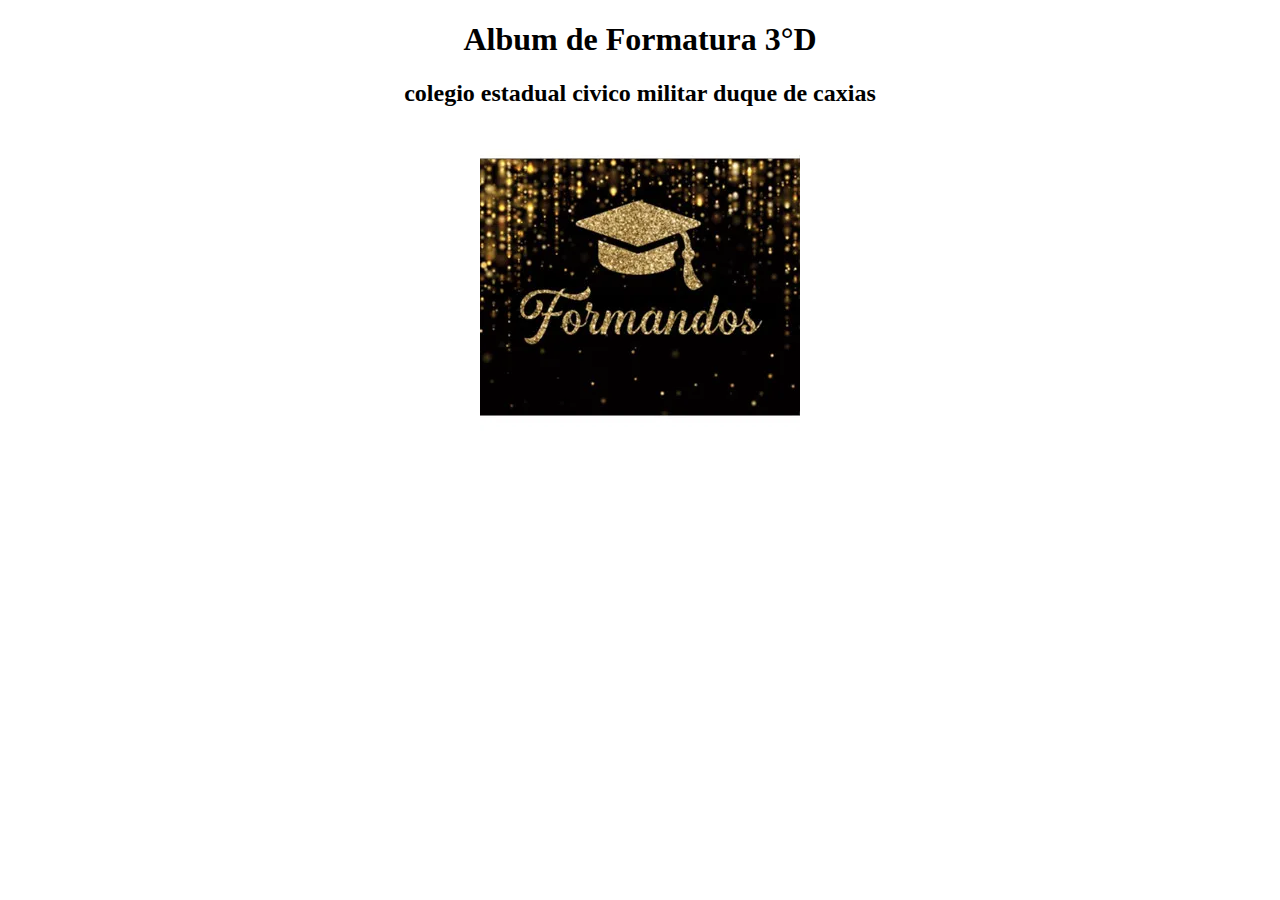
==== index.html @ 198e975c "vfn" ====
<!DOCTYPE html>
<html lang="en">
<head>
    <meta charset="UTF-8">
    <meta name="viewport" content="width=device-width, initial-scale=1.0">
    <title>Document</title>
    <link rel="stylesheet" href="style.css">
</head>
<body>
<center>
    <h1 class="album">Album de Formatura 3°D
    <h2 class="cabecalho_subtitulo">colegio estadual civico militar duque de caxias</h2>    
    </h1>
</center>

<center> 
    <img class="foto"src="painel_em_tecido_formatura_capelo_dourado_1273_1_a3539378bee63d7d52bb287b9d3a0488.webp" alt="">
</center>


</body>
</html>
---- style.css ----
.album{
background-color:goldenrod
color: aliceblue; 
}


}
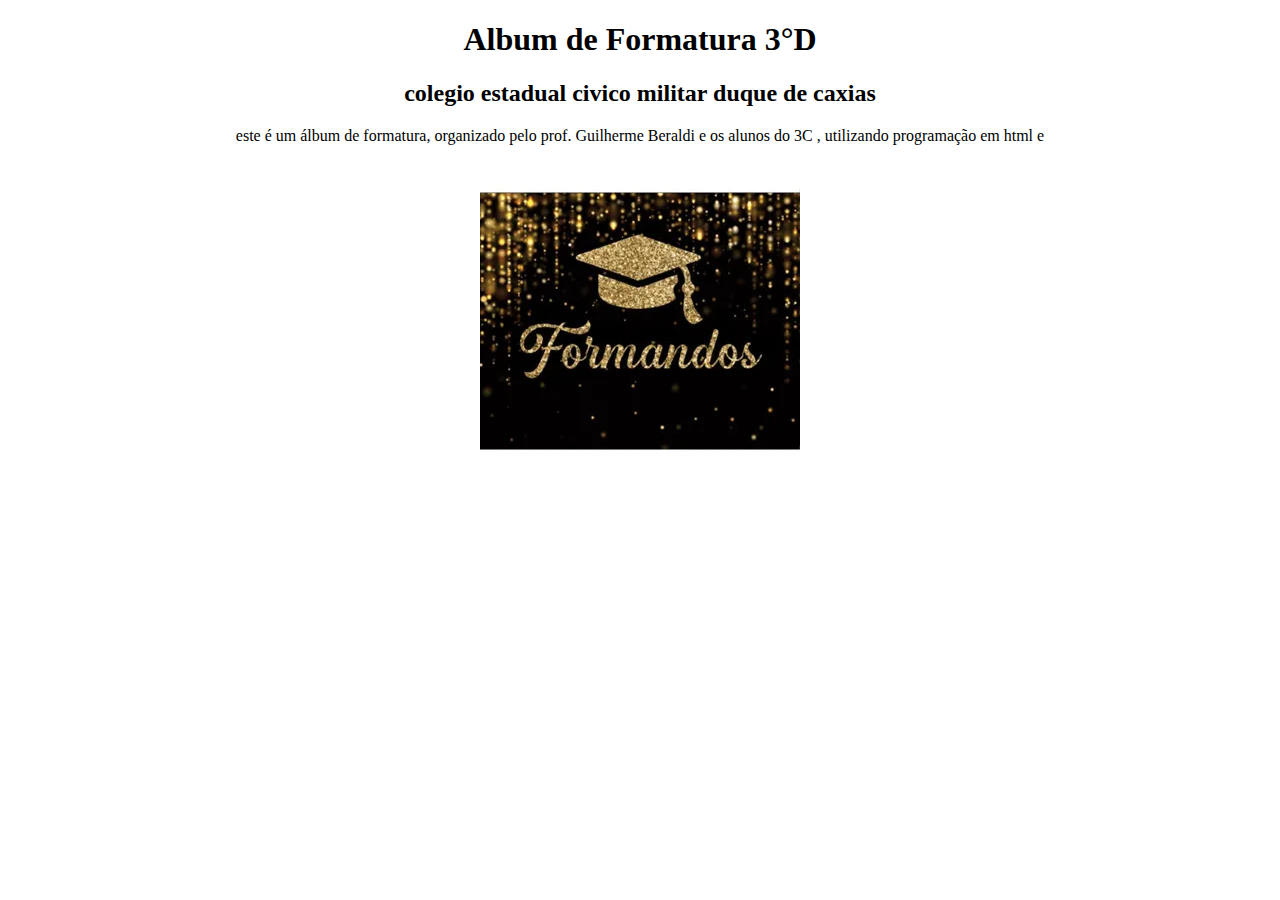
==== commit 6da211f4: "ooooo" ====
--- a/index.html
+++ b/index.html
@@ -10,7 +10,13 @@
 <center>
     <h1 class="album">Album de Formatura 3°D
     <h2 class="cabecalho_subtitulo">colegio estadual civico militar duque de caxias</h2>    
-    </h1>
+    
+<section>
+    <p class="paragrafo_introdução">este é um álbum de formatura, organizado pelo prof. Guilherme Beraldi e os alunos do 3C , utilizando programação em html e 
+    </p>
+</section>
+
+
 </center>
 
 <center> 
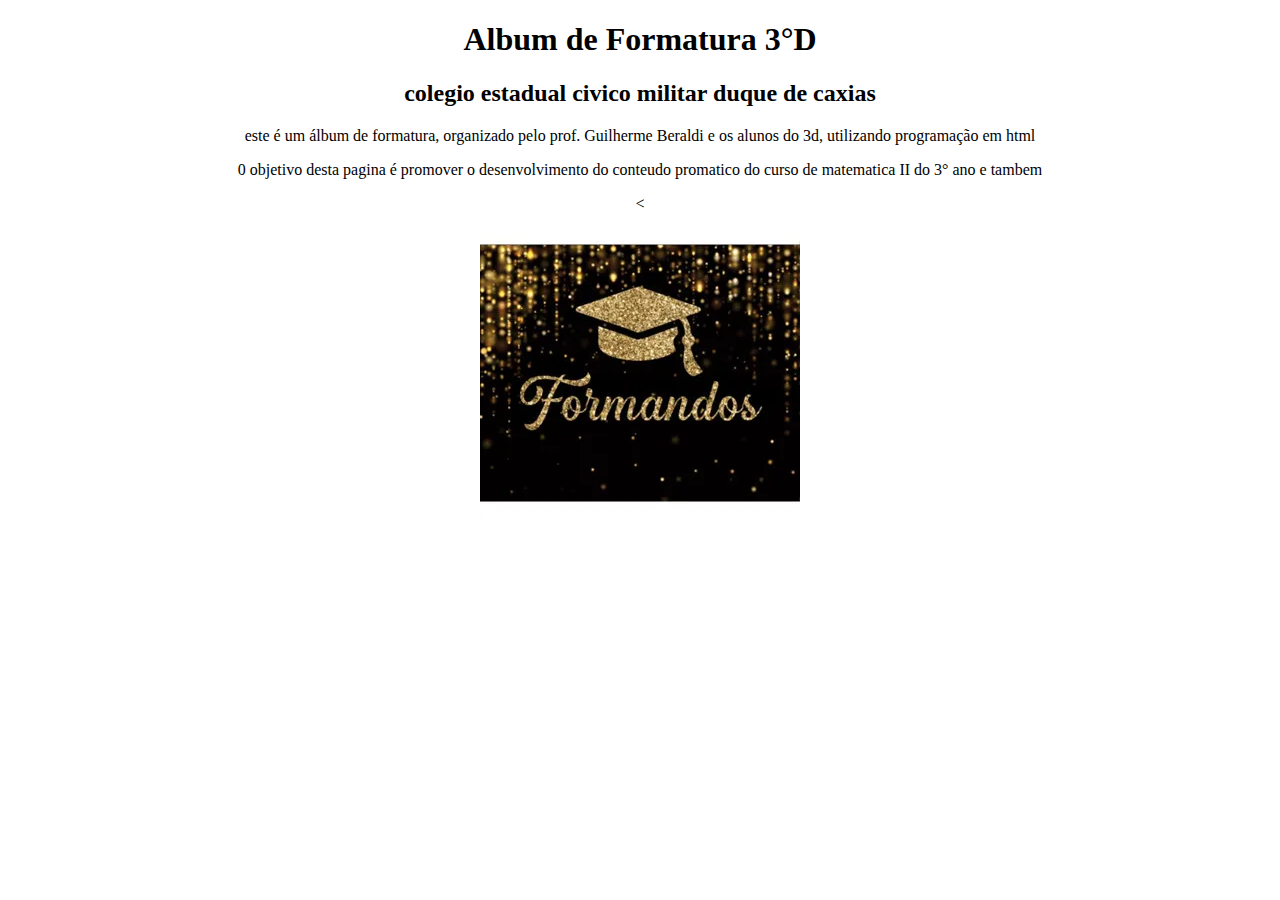
==== commit c4d00f33: "mnjkn" ====
--- a/index.html
+++ b/index.html
@@ -12,9 +12,10 @@
     <h2 class="cabecalho_subtitulo">colegio estadual civico militar duque de caxias</h2>    
     
 <section>
-    <p class="paragrafo_introdução">este é um álbum de formatura, organizado pelo prof. Guilherme Beraldi e os alunos do 3C , utilizando programação em html e 
-    </p>
+    <p class="paragrafo_introdução">este é um álbum de formatura, organizado pelo prof. Guilherme Beraldi e os alunos do 3d, utilizando programação em html  </p>
+    <p class="paragrafo_introdução">0 objetivo desta pagina é promover o desenvolvimento do conteudo promatico do curso de matematica II do 3° ano e tambem </p>
 </section>
+<
 
 
 </center>
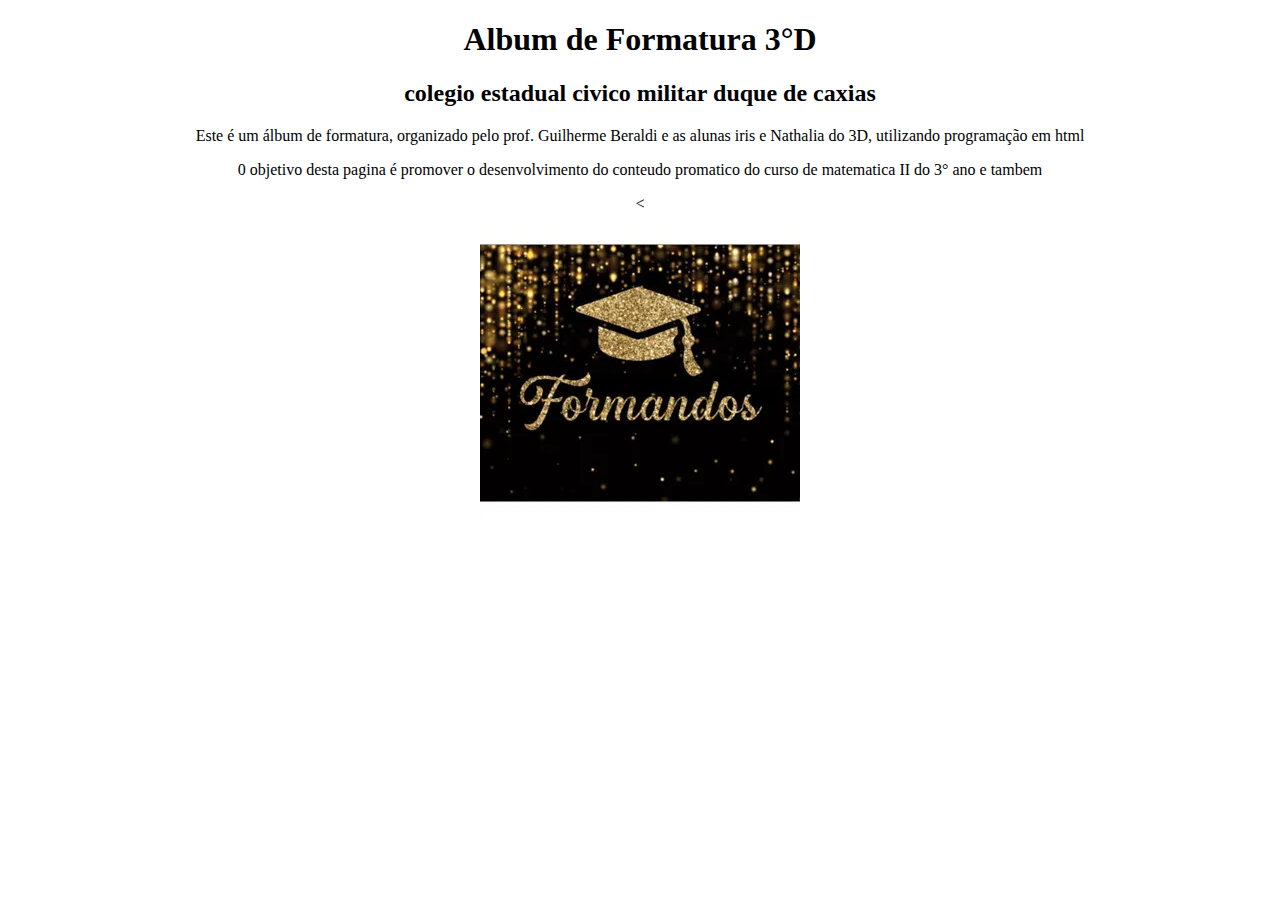
==== commit 53067a08: "V N" ====
--- a/index.html
+++ b/index.html
@@ -12,7 +12,7 @@
     <h2 class="cabecalho_subtitulo">colegio estadual civico militar duque de caxias</h2>    
     
 <section>
-    <p class="paragrafo_introdução">este é um álbum de formatura, organizado pelo prof. Guilherme Beraldi e os alunos do 3d, utilizando programação em html  </p>
+    <p class="paragrafo_introdução">Este é um álbum de formatura, organizado pelo prof. Guilherme Beraldi e as alunas iris e Nathalia do 3D, utilizando programação em html  </p>
     <p class="paragrafo_introdução">0 objetivo desta pagina é promover o desenvolvimento do conteudo promatico do curso de matematica II do 3° ano e tambem </p>
 </section>
 <
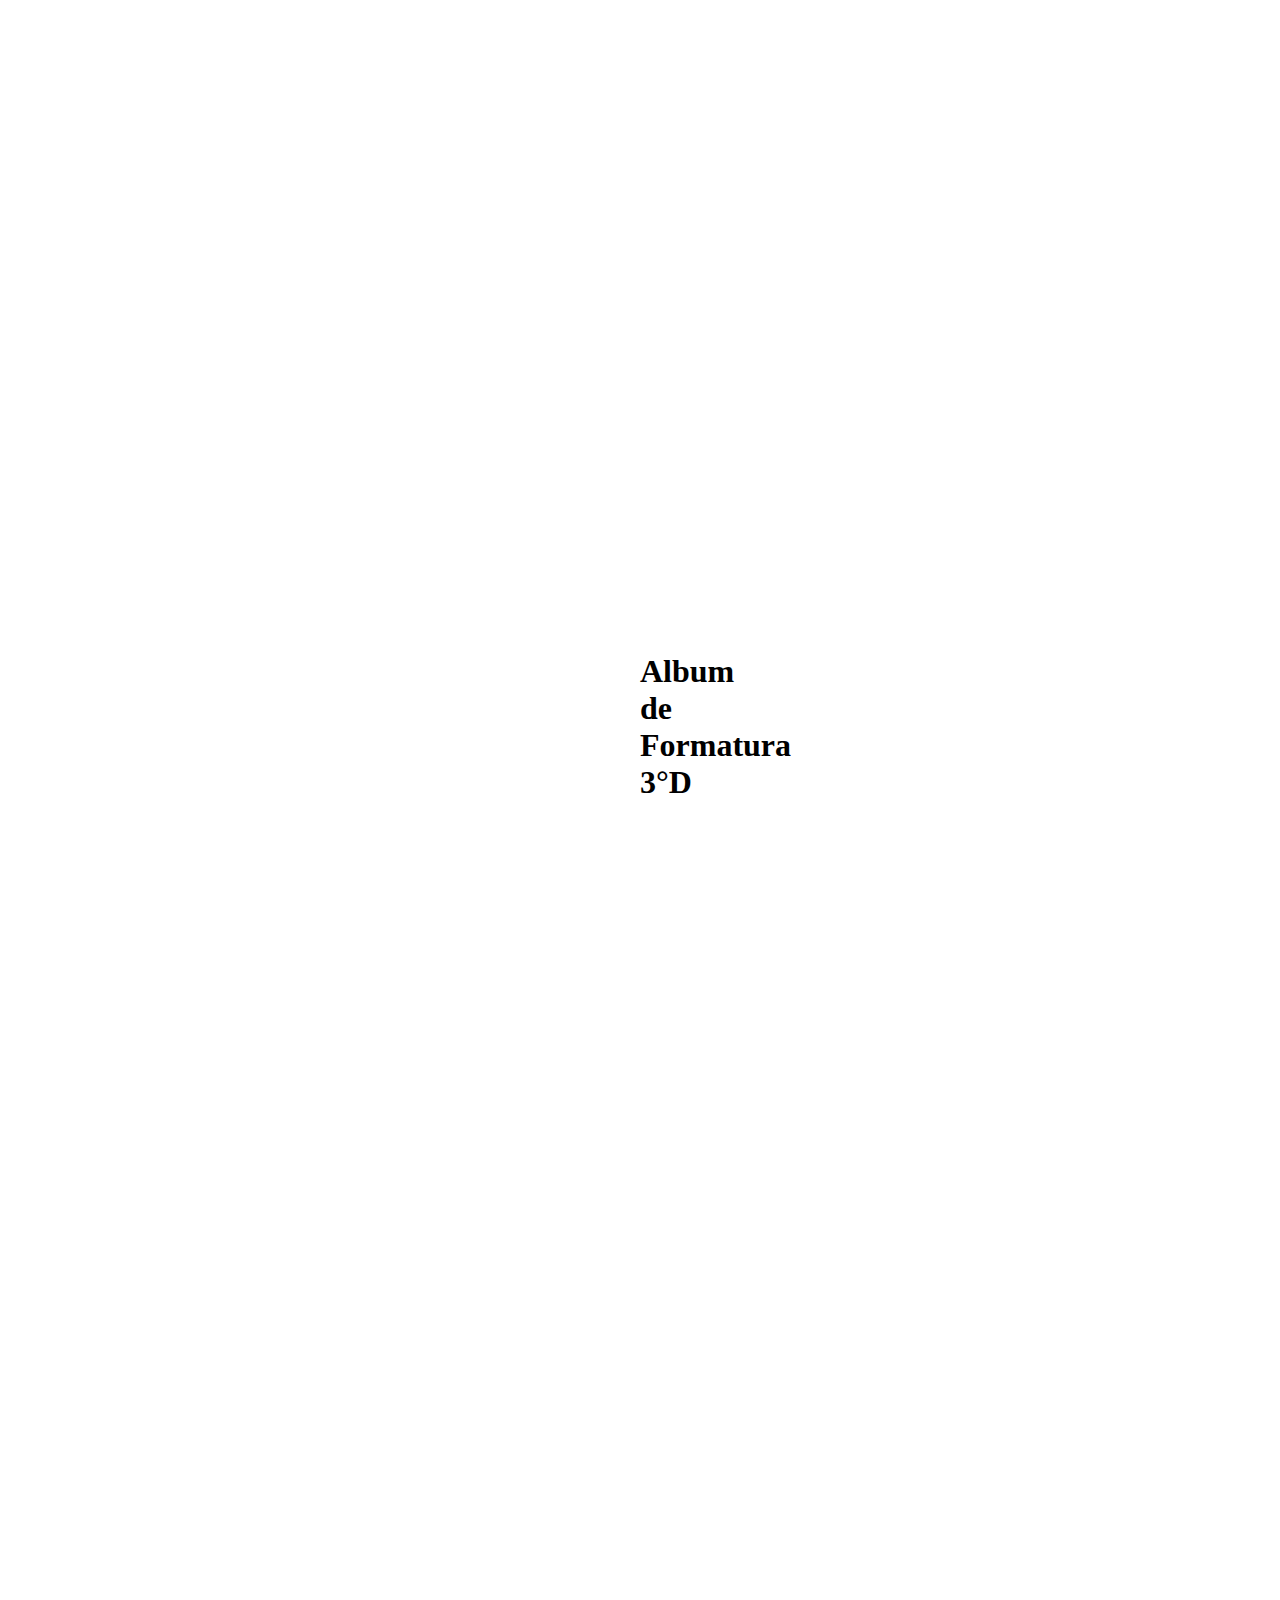
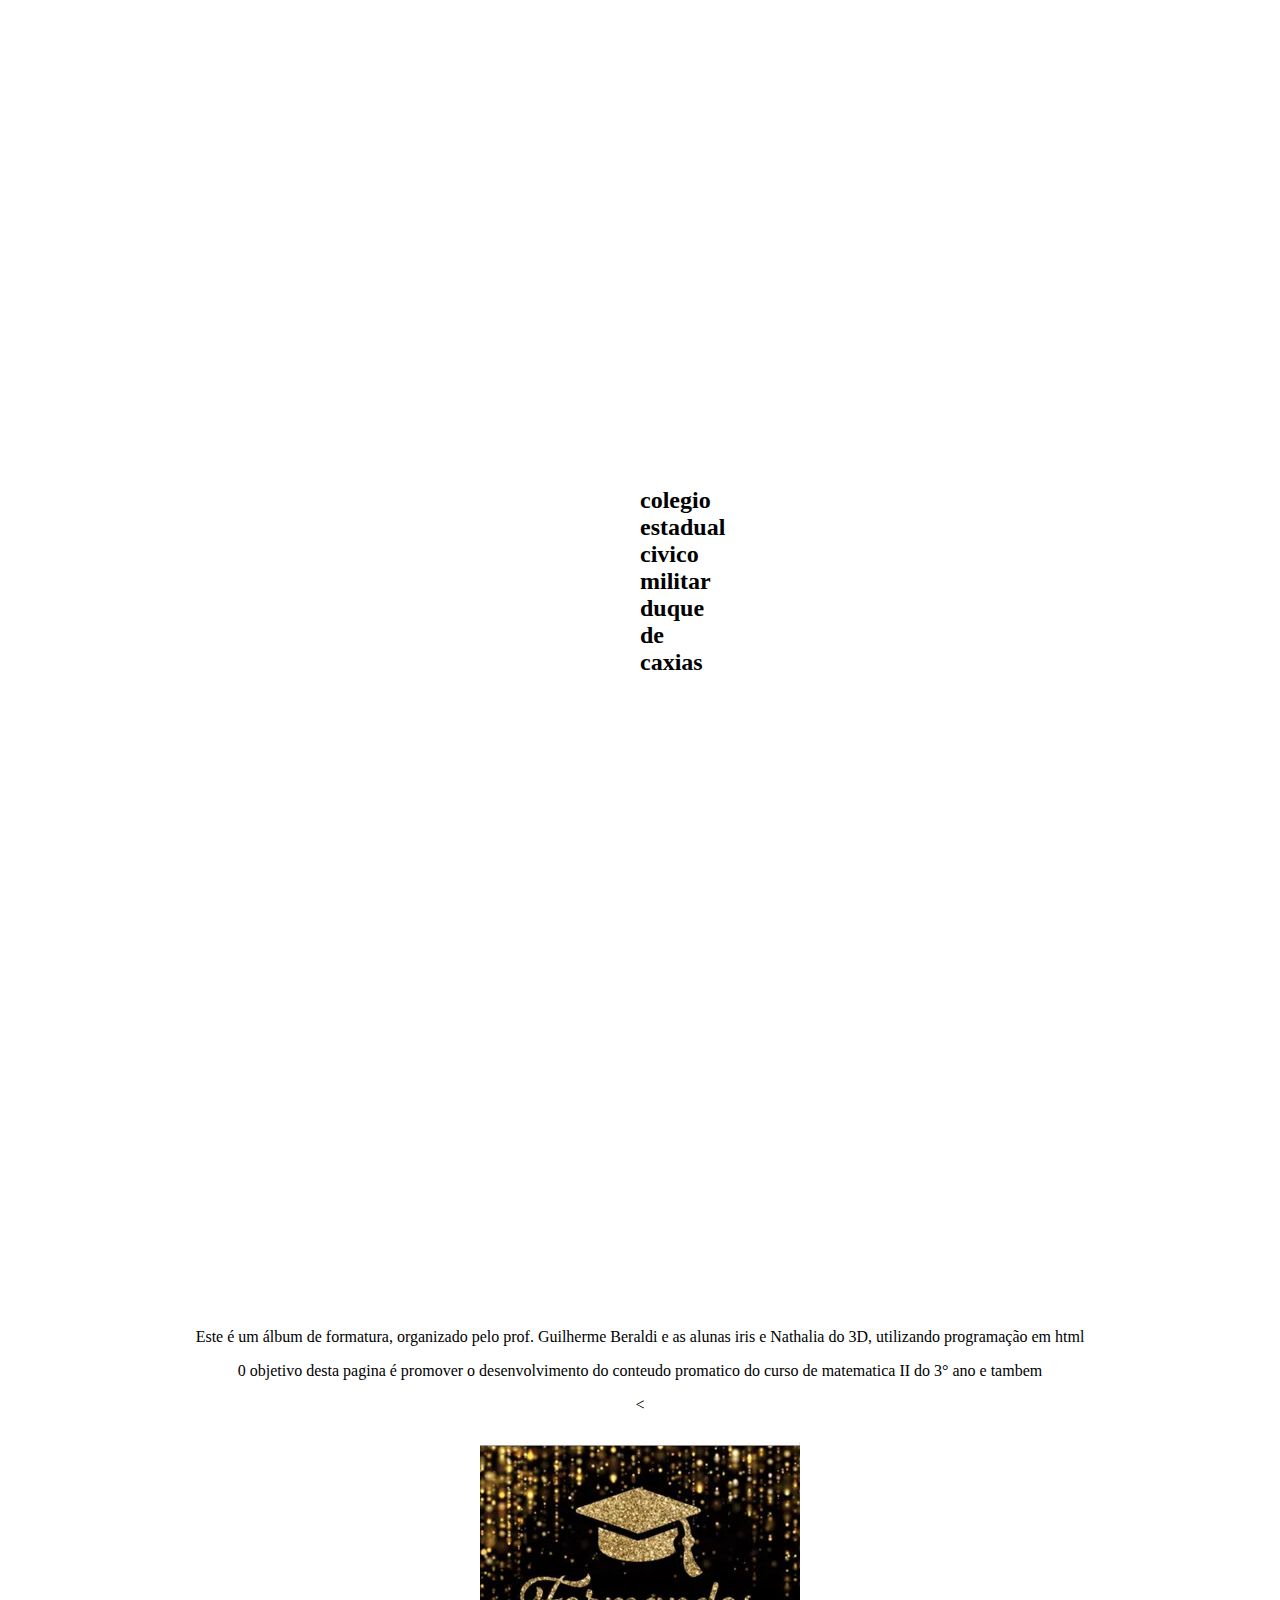
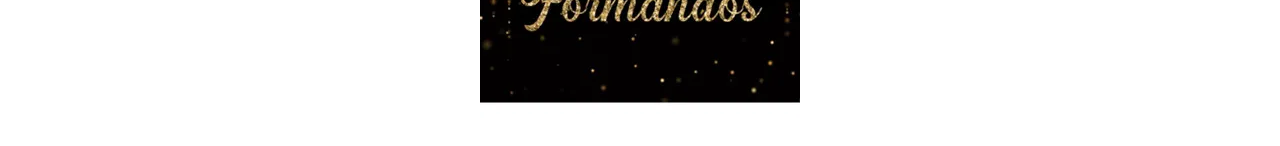
==== commit ca80f529: "rgoç" ====
--- a/index.html
+++ b/index.html
@@ -9,7 +9,7 @@
 <body>
 <center>
     <h1 class="album">Album de Formatura 3°D
-    <h2 class="cabecalho_subtitulo">colegio estadual civico militar duque de caxias</h2>    
+    <h2 class="album">colegio estadual civico militar duque de caxias</h2>    
     
 <section>
     <p class="paragrafo_introdução">Este é um álbum de formatura, organizado pelo prof. Guilherme Beraldi e as alunas iris e Nathalia do 3D, utilizando programação em html  </p>
--- a/style.css
+++ b/style.css
@@ -1,8 +1,9 @@
 .album{
 background-color:goldenrod
 color: aliceblue; 
+padding:50%
+
 }
-
 
 }
 
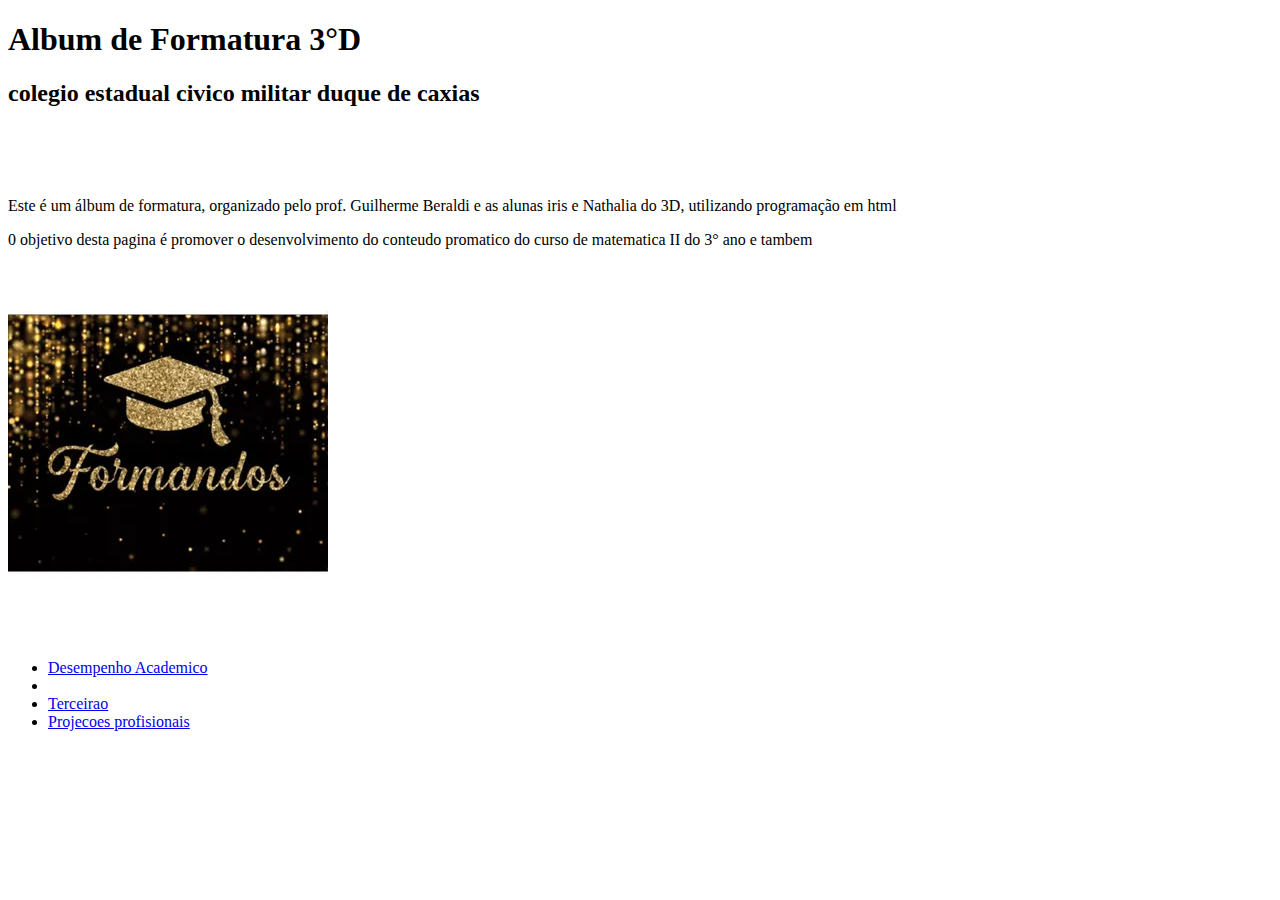
==== commit c5eb77fa: "jnuijkmll.v" ====
--- a/index.html
+++ b/index.html
@@ -6,24 +6,30 @@
     <title>Document</title>
     <link rel="stylesheet" href="style.css">
 </head>
-<body>
-<center>
-    <h1 class="album">Album de Formatura 3°D
-    <h2 class="album">colegio estadual civico militar duque de caxias</h2>    
-    
+<body class="corpo_pagina">
+    <header>
+    <h1 class="cabecalho_titulo">Album de Formatura 3°D</h1>
+    <h2 class="cabecalho_subtitulo">colegio estadual civico militar duque de caxias</h2>  
+</header>
+<br>
+<br>
+<br>  
 <section>
     <p class="paragrafo_introdução">Este é um álbum de formatura, organizado pelo prof. Guilherme Beraldi e as alunas iris e Nathalia do 3D, utilizando programação em html  </p>
     <p class="paragrafo_introdução">0 objetivo desta pagina é promover o desenvolvimento do conteudo promatico do curso de matematica II do 3° ano e tambem </p>
+    <br>
+    <img class="foto"src="painel_em_tecido_formatura_capelo_dourado_1273_1_a3539378bee63d7d52bb287b9d3a0488.webp" alt="">
 </section>
-<
-
-
-</center>
-
-<center> 
-    <img class="foto"src="painel_em_tecido_formatura_capelo_dourado_1273_1_a3539378bee63d7d52bb287b9d3a0488.webp" alt="">
-</center>
-
+<br>
+<br>
+<section>
+    <ul class="lista_paginas_secundarias">
+    <li><a href="academia.html">Desempenho Academico</a><li>
+    <li><a href="terceirao.html">Terceirao</a></li>
+    <li><a href="profissao.html">Projecoes profisionais</a></li>
+     </ul>
+   </section>
+   <br>
 
 </body>
 </html>--- a/style.css
+++ b/style.css
@@ -1,11 +1,4 @@
-.album{
-background-color:goldenrod
-color: aliceblue; 
-padding:50%
-
-}
-
-}
+.album
 
 
 
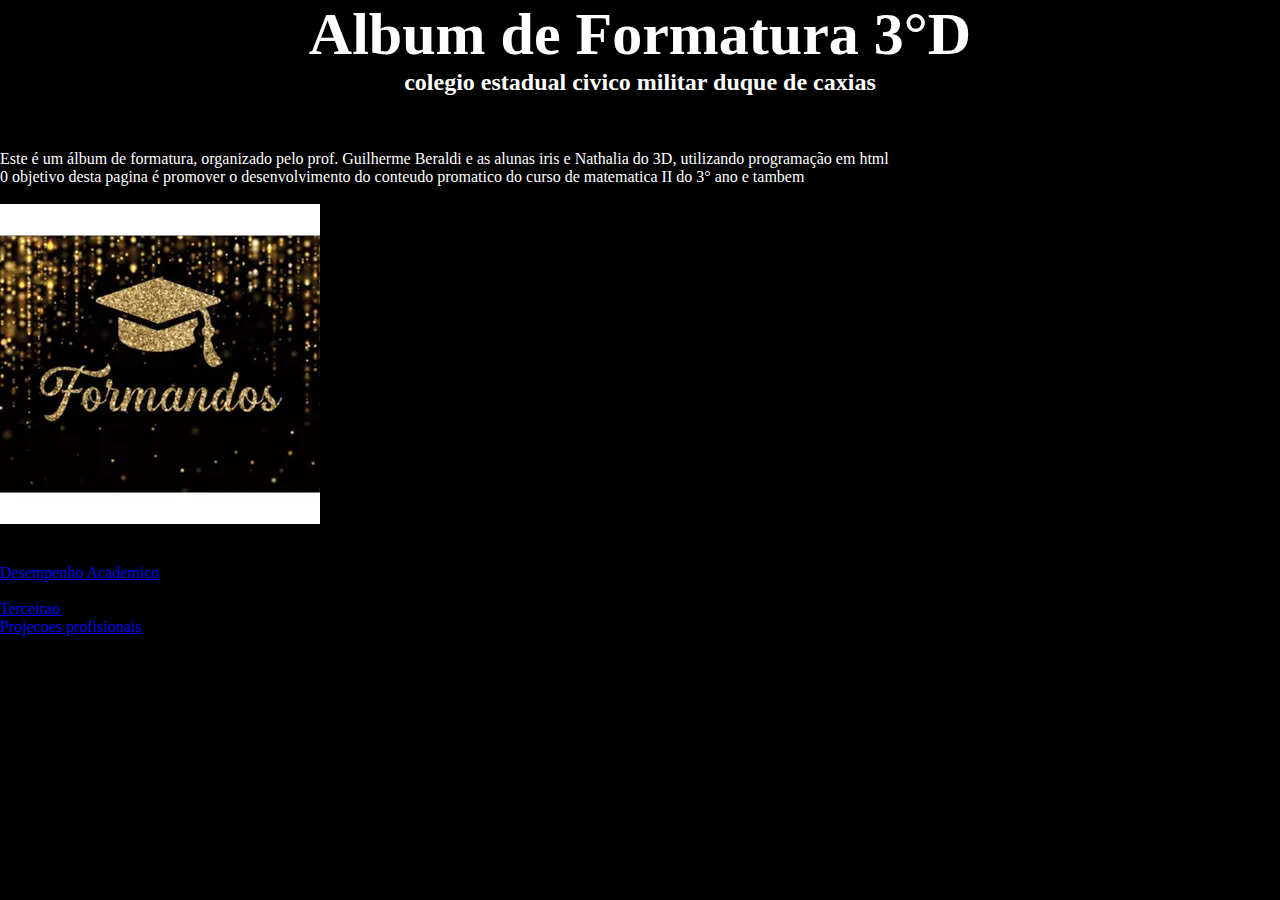
==== commit 890ad87f: "rghr" ====
--- a/index.html
+++ b/index.html
@@ -18,7 +18,7 @@
     <p class="paragrafo_introdução">Este é um álbum de formatura, organizado pelo prof. Guilherme Beraldi e as alunas iris e Nathalia do 3D, utilizando programação em html  </p>
     <p class="paragrafo_introdução">0 objetivo desta pagina é promover o desenvolvimento do conteudo promatico do curso de matematica II do 3° ano e tambem </p>
     <br>
-    <img class="foto"src="painel_em_tecido_formatura_capelo_dourado_1273_1_a3539378bee63d7d52bb287b9d3a0488.webp" alt="">
+    <img class="foto"src="painel_em_tecido_formatura_capelo_dourado_1273_1_a3539378bee63d7d52bb287b9d3a0488.webp" alt=""><center></center>
 </section>
 <br>
 <br>
--- a/style.css
+++ b/style.css
@@ -1,6 +1,32 @@
-.album
+*{
+    margin:0%;
+    padding:0%;
+}
+.corpo_pagina{
+    background-color: rgb(32, 32, 31);
+    color: white;
+}
+.cabecalho_titulo{
+    font-size: 60px;
+    text-align:center;
+}
+.cabecalho_subtitulo{
+ text-align: center;
+}
+.paragrafo_introducao{
+    text-align: justify;
+    margin: 20px;
+    padding: 20px;
+    font-size: 30px;
+}
+.foto_turma{
+width: 100%;
 
+}
+.lista_paginas_secundarias{
+display: inline-block;
+}
+.corpo_pagina{
+background-color: black;
 
-
-
-
+}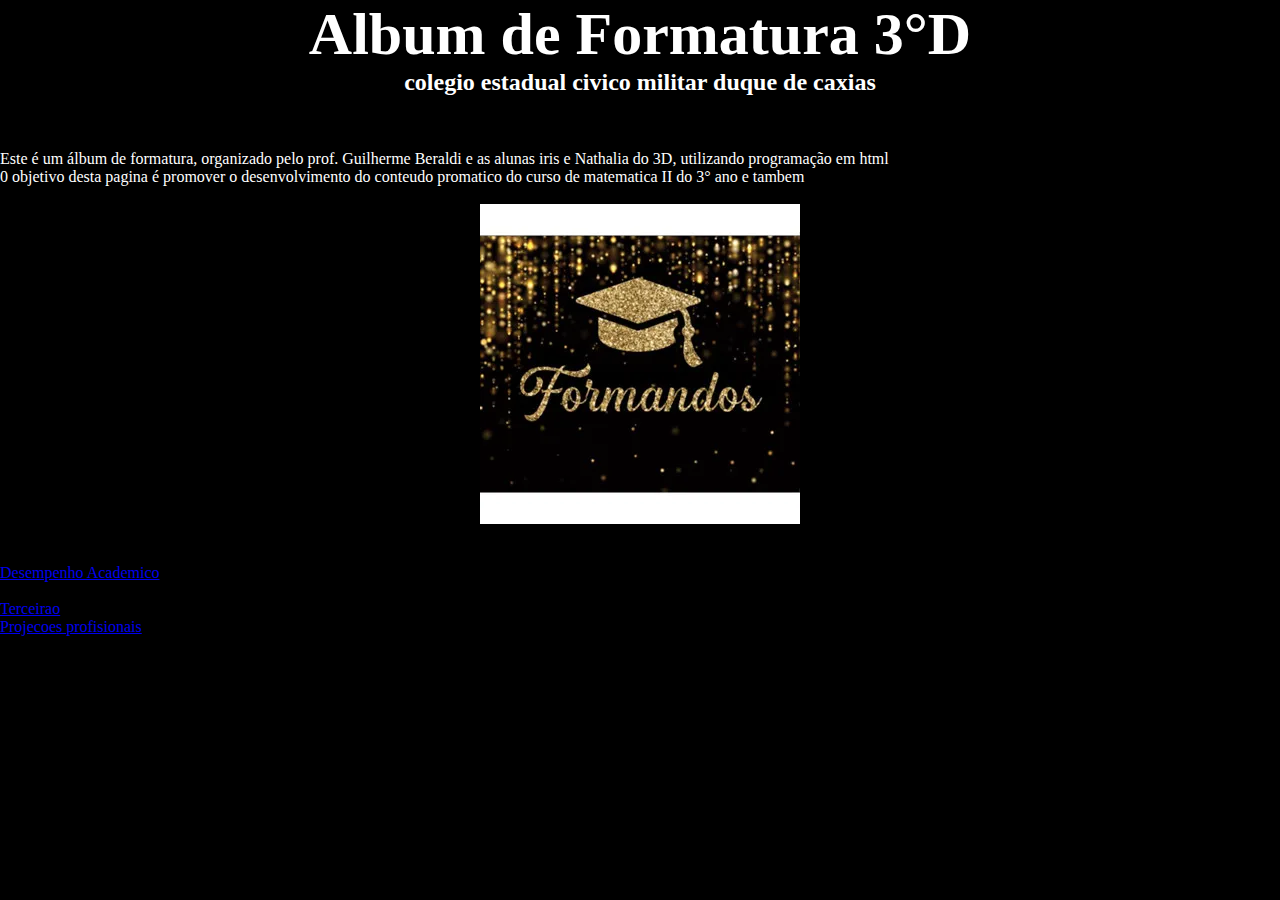
==== commit 6387933b: "." ====
--- a/index.html
+++ b/index.html
@@ -18,7 +18,9 @@
     <p class="paragrafo_introdução">Este é um álbum de formatura, organizado pelo prof. Guilherme Beraldi e as alunas iris e Nathalia do 3D, utilizando programação em html  </p>
     <p class="paragrafo_introdução">0 objetivo desta pagina é promover o desenvolvimento do conteudo promatico do curso de matematica II do 3° ano e tambem </p>
     <br>
-    <img class="foto"src="painel_em_tecido_formatura_capelo_dourado_1273_1_a3539378bee63d7d52bb287b9d3a0488.webp" alt=""><center></center>
+    <center>
+   <img class="foto"src="painel_em_tecido_formatura_capelo_dourado_1273_1_a3539378bee63d7d52bb287b9d3a0488.webp" alt="">
+</center>
 </section>
 <br>
 <br>
